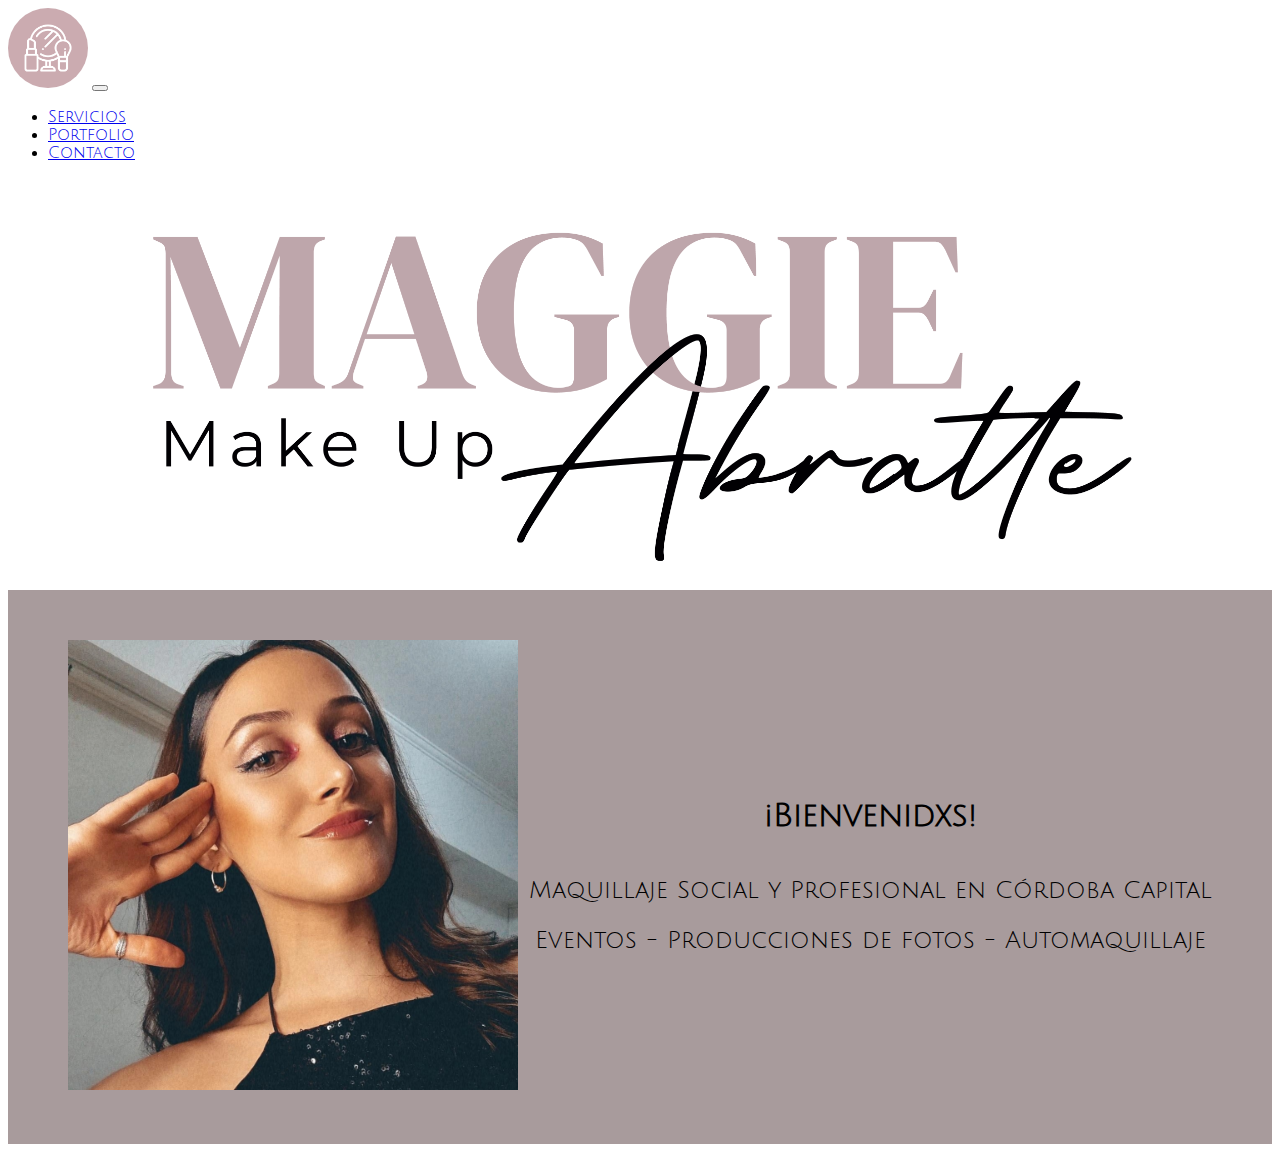
==== index.html @ 4ed0361c "creacion de repositorio, paginas, index y sass" ====
<!DOCTYPE html>
<html lang="es">
<head>
    <meta charset="UTF-8">
    <meta http-equiv="X-UA-Compatible" content="IE=edge">
    <meta name="viewport" content="width=device-width, initial-scale=1.0">
    <meta name="description" content="Maquillaje social y profesional en Cordoba Capital, Argentina">
    <meta name="keywords" content="maquillaje, producciones, bodas, egresos, graduacion, automaquillaje, visagismo, rostro">
    <link rel="stylesheet" href="./sass/main.css">
    <link rel="preconnect" href="https://fonts.googleapis.com">
    <link rel="preconnect" href="https://fonts.gstatic.com" crossorigin>
    <link href="https://fonts.googleapis.com/css2?family=Julius+Sans+One&display=swap" rel="stylesheet">
    <!-- CSS only -->
    <link href="https://cdn.jsdelivr.net/npm/bootstrap@5.2.2/dist/css/bootstrap.min.css" rel="stylesheet" integrity="sha384-Zenh87qX5JnK2Jl0vWa8Ck2rdkQ2Bzep5IDxbcnCeuOxjzrPF/et3URy9Bv1WTRi" crossorigin="anonymous">
    <title>MA Makeup</title>
</head>
<body>

<nav class="navbar navbar-expand-lg bg-light">
        <div class="container-fluid">
          <a class="navbar-brand">
            <img src="./assets/img/espejo.jpeg" alt="Logo index">
          </a>
          <button class="navbar-toggler" type="button" data-bs-toggle="collapse" data-bs-target="#navbarNav" aria-controls="navbarNav" aria-expanded="false" aria-label="Toggle navigation">
            <span class="navbar-toggler-icon"></span>
          </button>
          <div class="collapse navbar-collapse" id="navbarNav">
            <ul class="navbar-nav">
              <li class="nav-item">
                <a class="nav-link" href="./pages/servicios.html">Servicios</a>
              </li>
              <li class="nav-item">
                <a class="nav-link" href="./pages/portfolio.html">Portfolio</a>
              </li>
              <li class="nav-item">
                <a class="nav-link" href="./pages/contacto.html">Contacto</a>
              </li>
            </ul>
          </div>
        </div>
      </nav>

    <header>
      <img src="./assets/img/logo.png" alt="Imagen del logo" class="logo">
    </header>

    <main>
      <div class="flex-presentacion">
       <div class="flex-uno">
        <img src="./assets/img/maggie.jpeg" alt="Foto Maggie">
       </div> 

       <div class="flex-dos">
        <h1><strong>¡Bienvenidxs!</strong></h1> 
        <p> Maquillaje Social y Profesional en Córdoba Capital</p>
        <p> Eventos - Producciones de fotos - Automaquillaje</p>
       </div>
      </div>
    </main>

    <footer>
        
    </footer>

    <!-- JavaScript Bundle with Popper -->
<script src="https://cdn.jsdelivr.net/npm/bootstrap@5.2.2/dist/js/bootstrap.bundle.min.js" integrity="sha384-OERcA2EqjJCMA+/3y+gxIOqMEjwtxJY7qPCqsdltbNJuaOe923+mo//f6V8Qbsw3" crossorigin="anonymous"></script>
</body>
</html>
---- sass/main.css ----
.navbar {
  background-color: white;
}
.navbar .container-fluid {
  background-color: white;
}
.navbar .container-fluid .navbar-brand img {
  width: 80px;
  height: auto;
  border-radius: 50%;
}

.nav-item a {
  font-family: "Julius Sans One", sans-serif;
}

.logo {
  width: 100%;
  height: auto;
}

.flex-presentacion {
  background-color: #A89B9C;
  padding: 50px;
  display: flex;
  flex-direction: row;
  justify-content: space-evenly;
  align-items: center;
}
.flex-presentacion .flex-uno img {
  width: 450px;
  height: auto;
}
.flex-presentacion .flex-dos h1 {
  font-size: 2rem;
  font-family: "Julius Sans One", sans-serif;
  text-align: center;
  padding: 20px;
}
.flex-presentacion .flex-dos p {
  font-size: 1.5rem;
  font-family: "Julius Sans One", sans-serif;
  text-align: center;
}/*# sourceMappingURL=main.css.map */
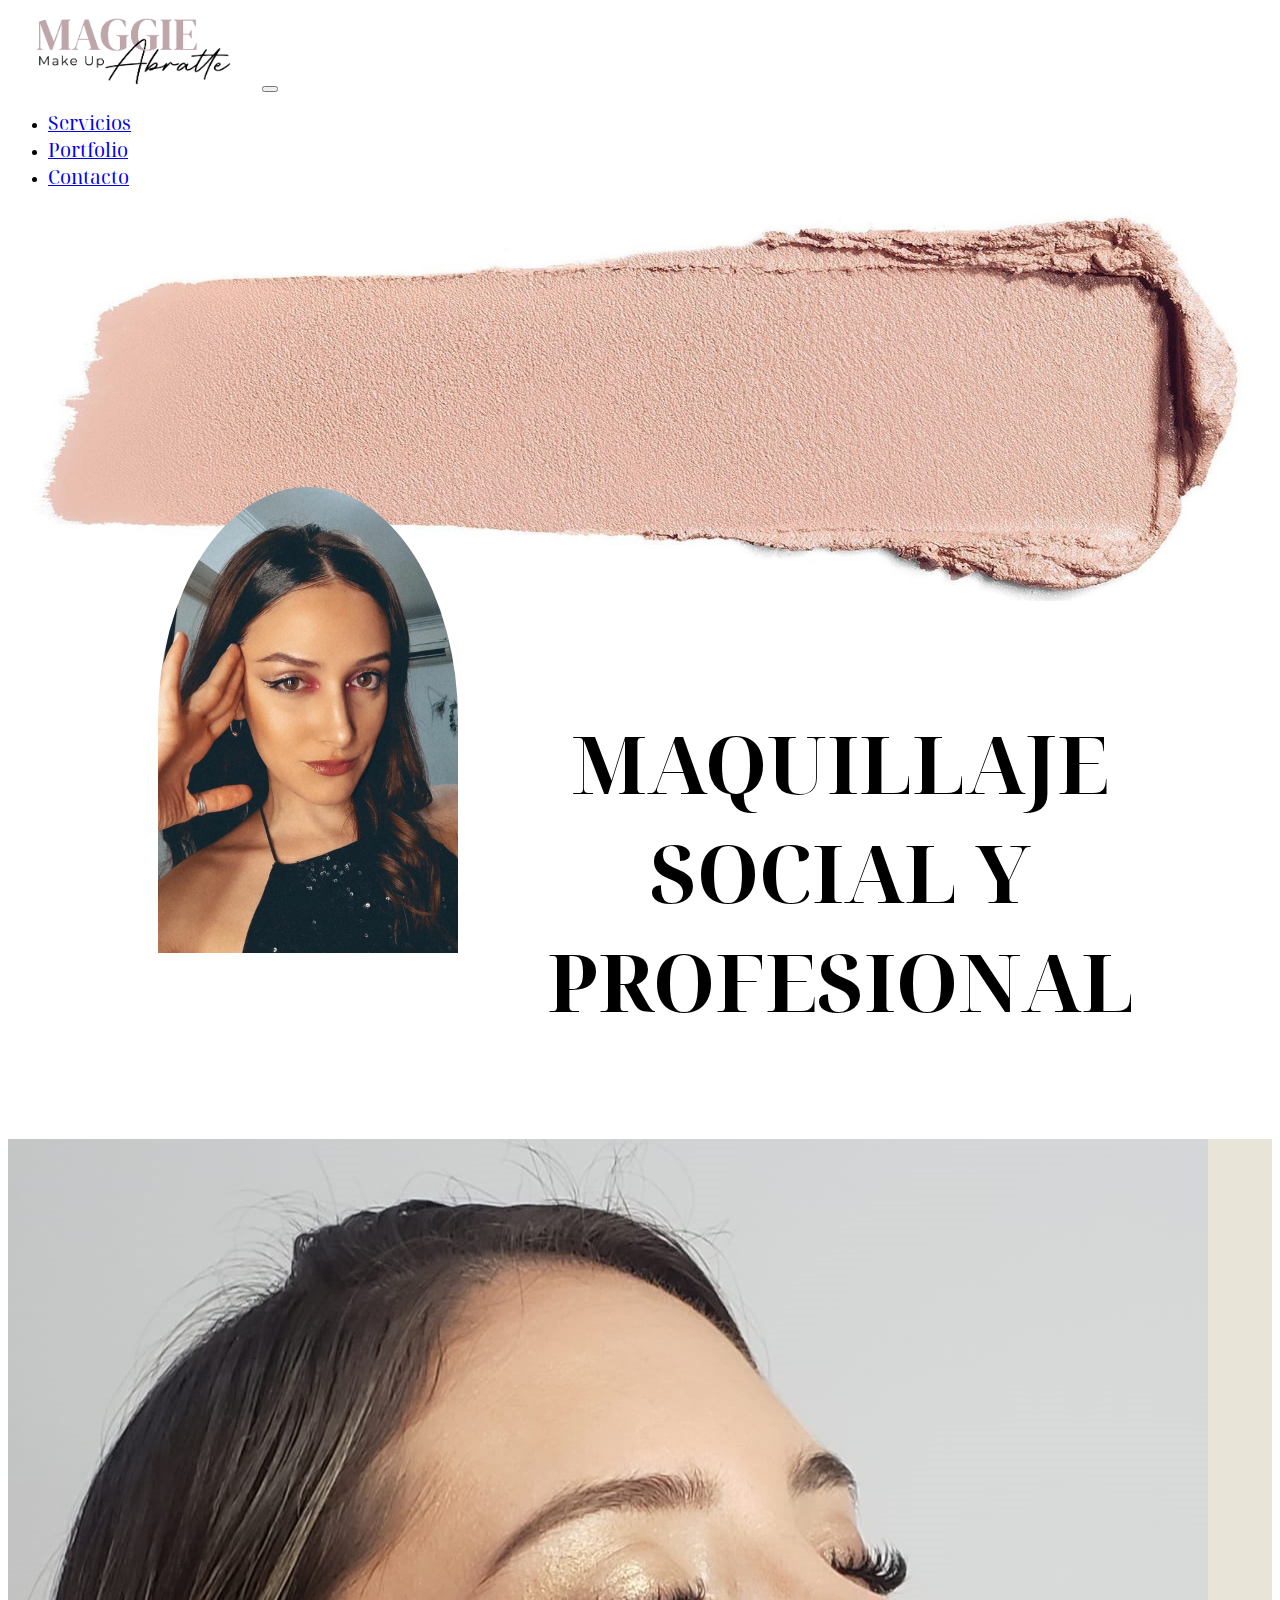
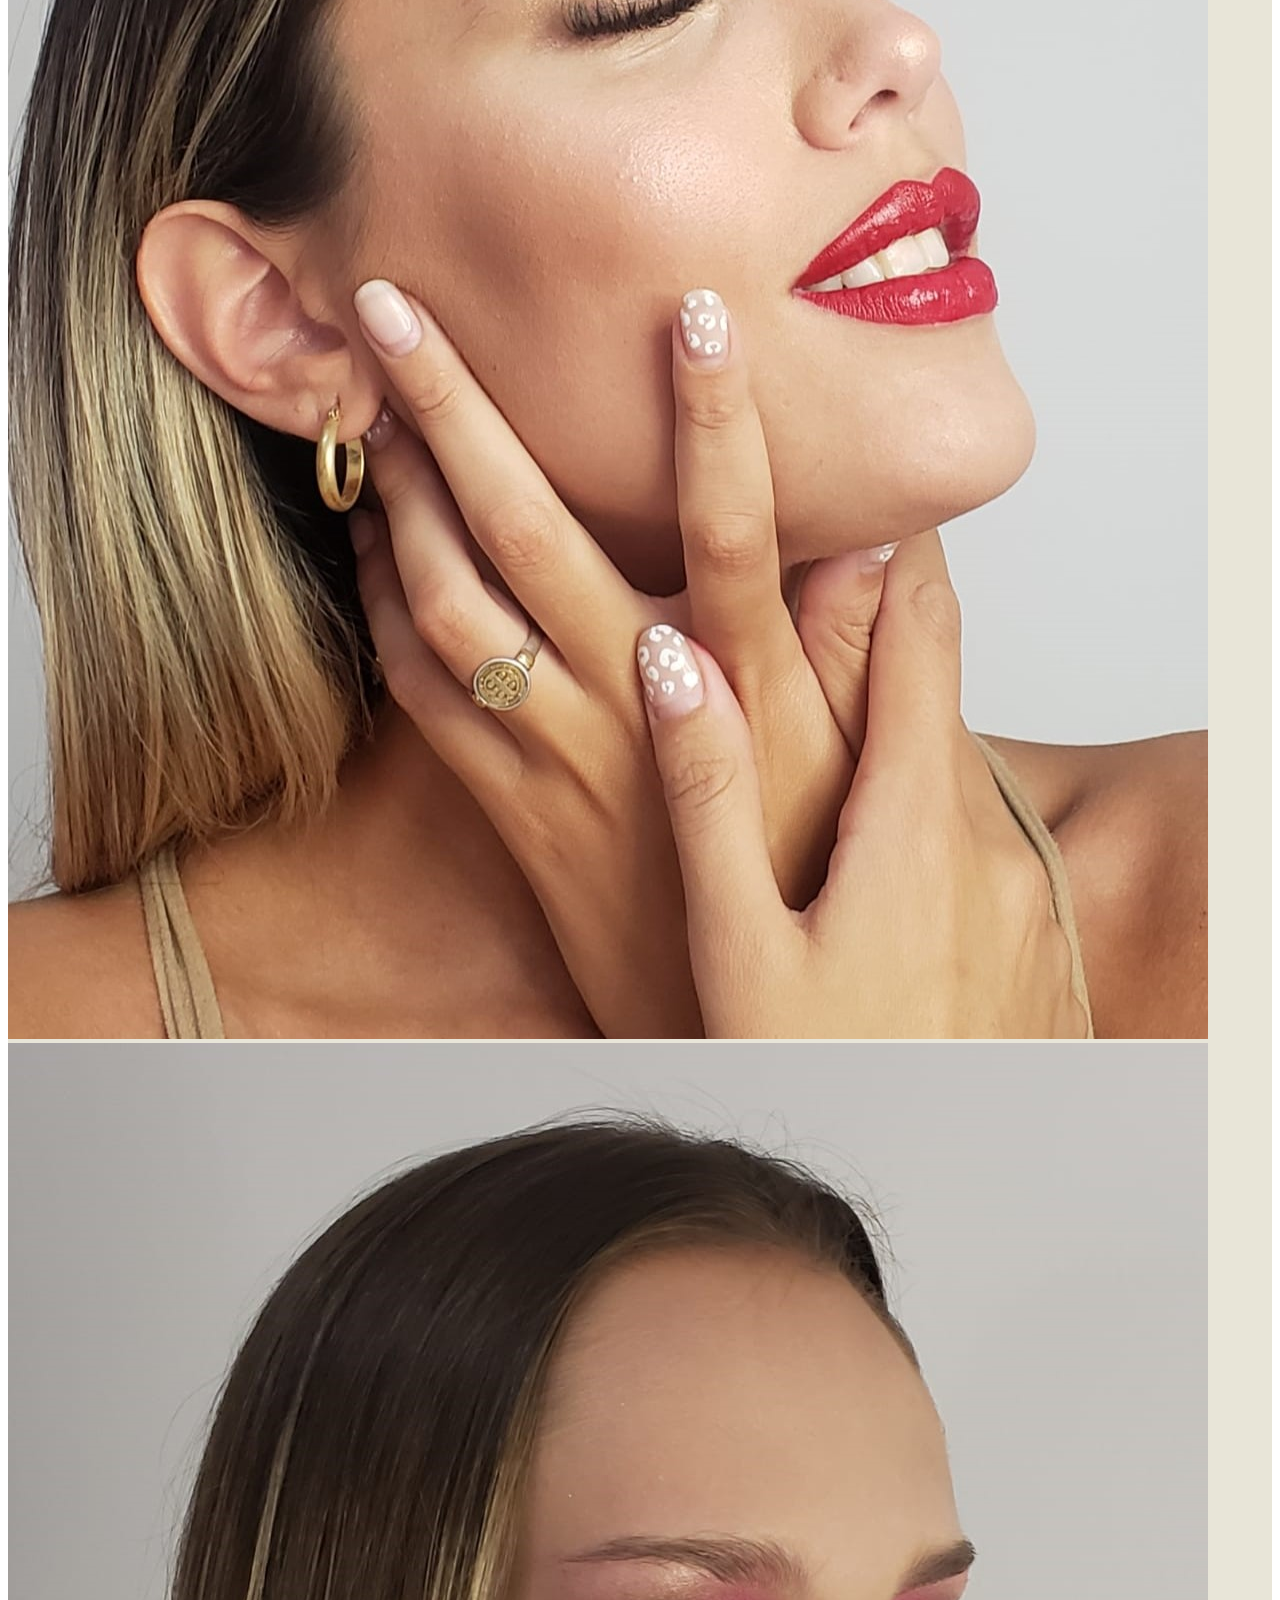
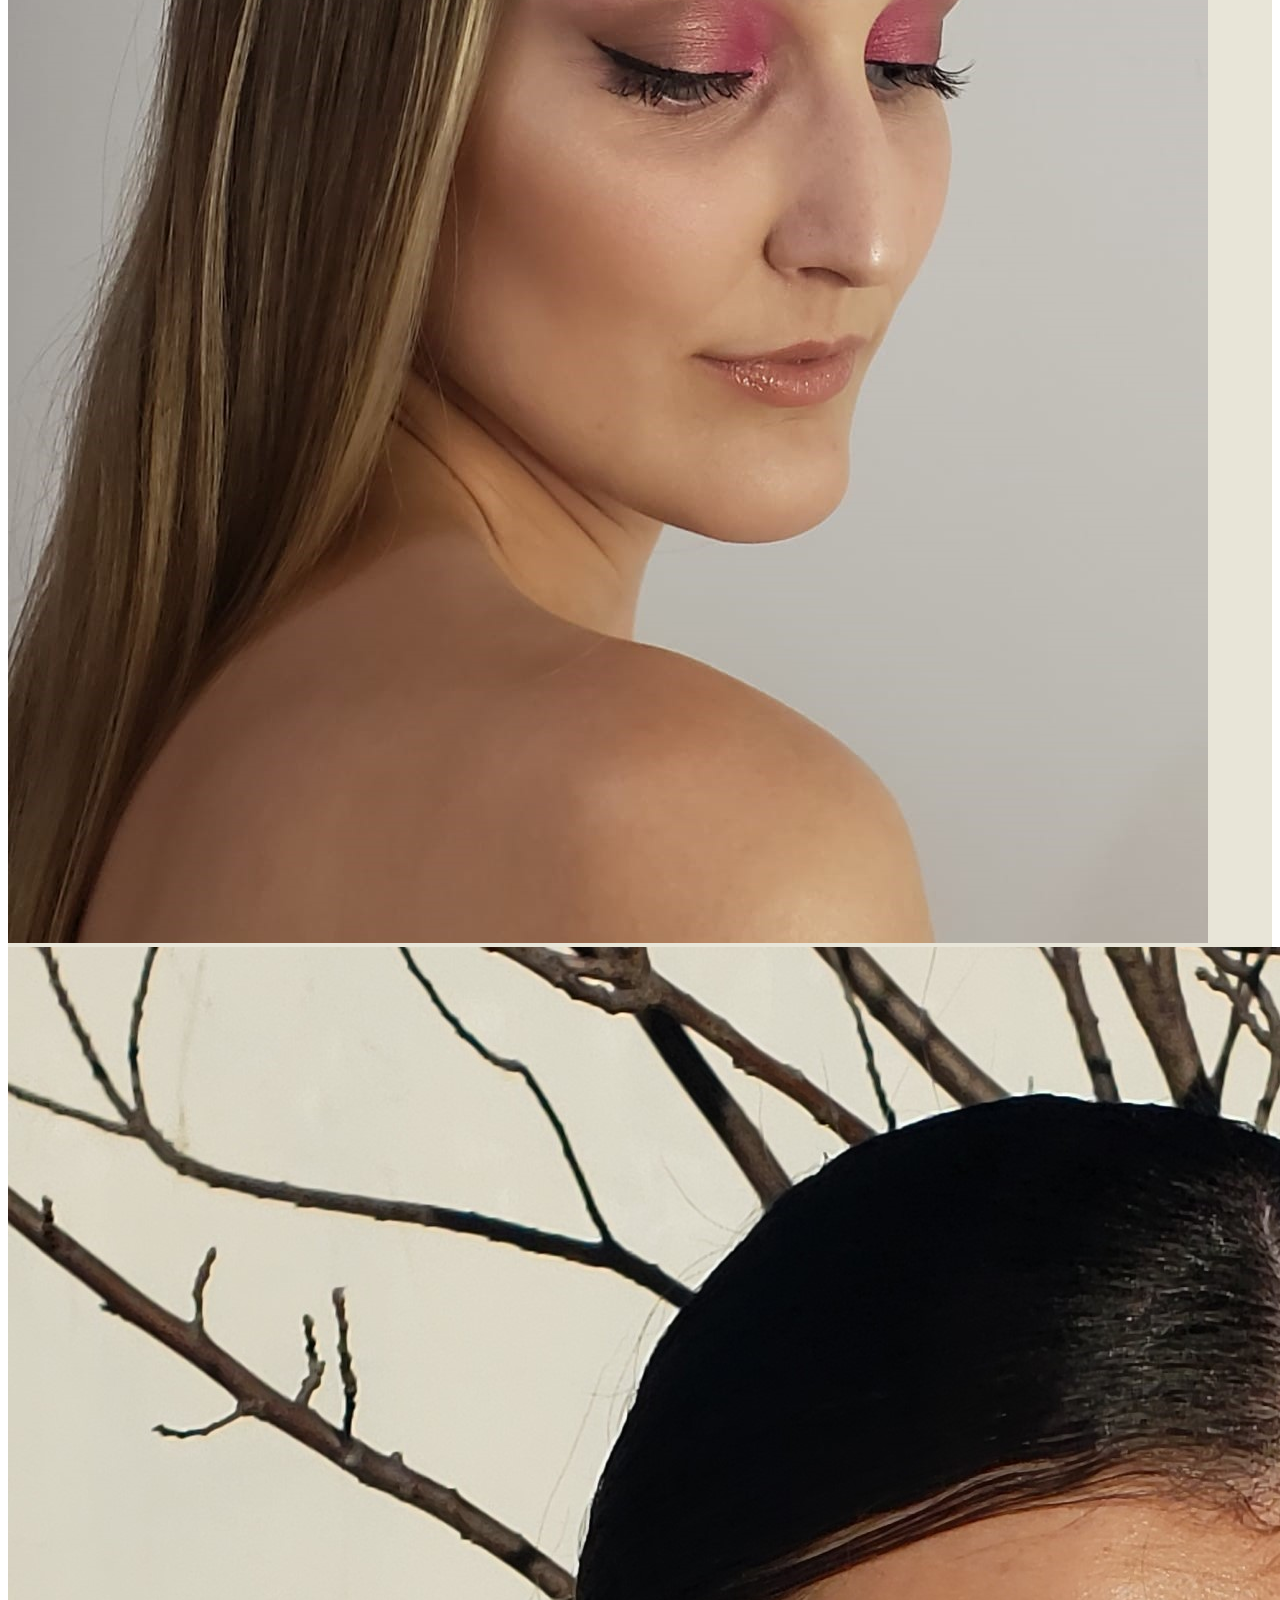
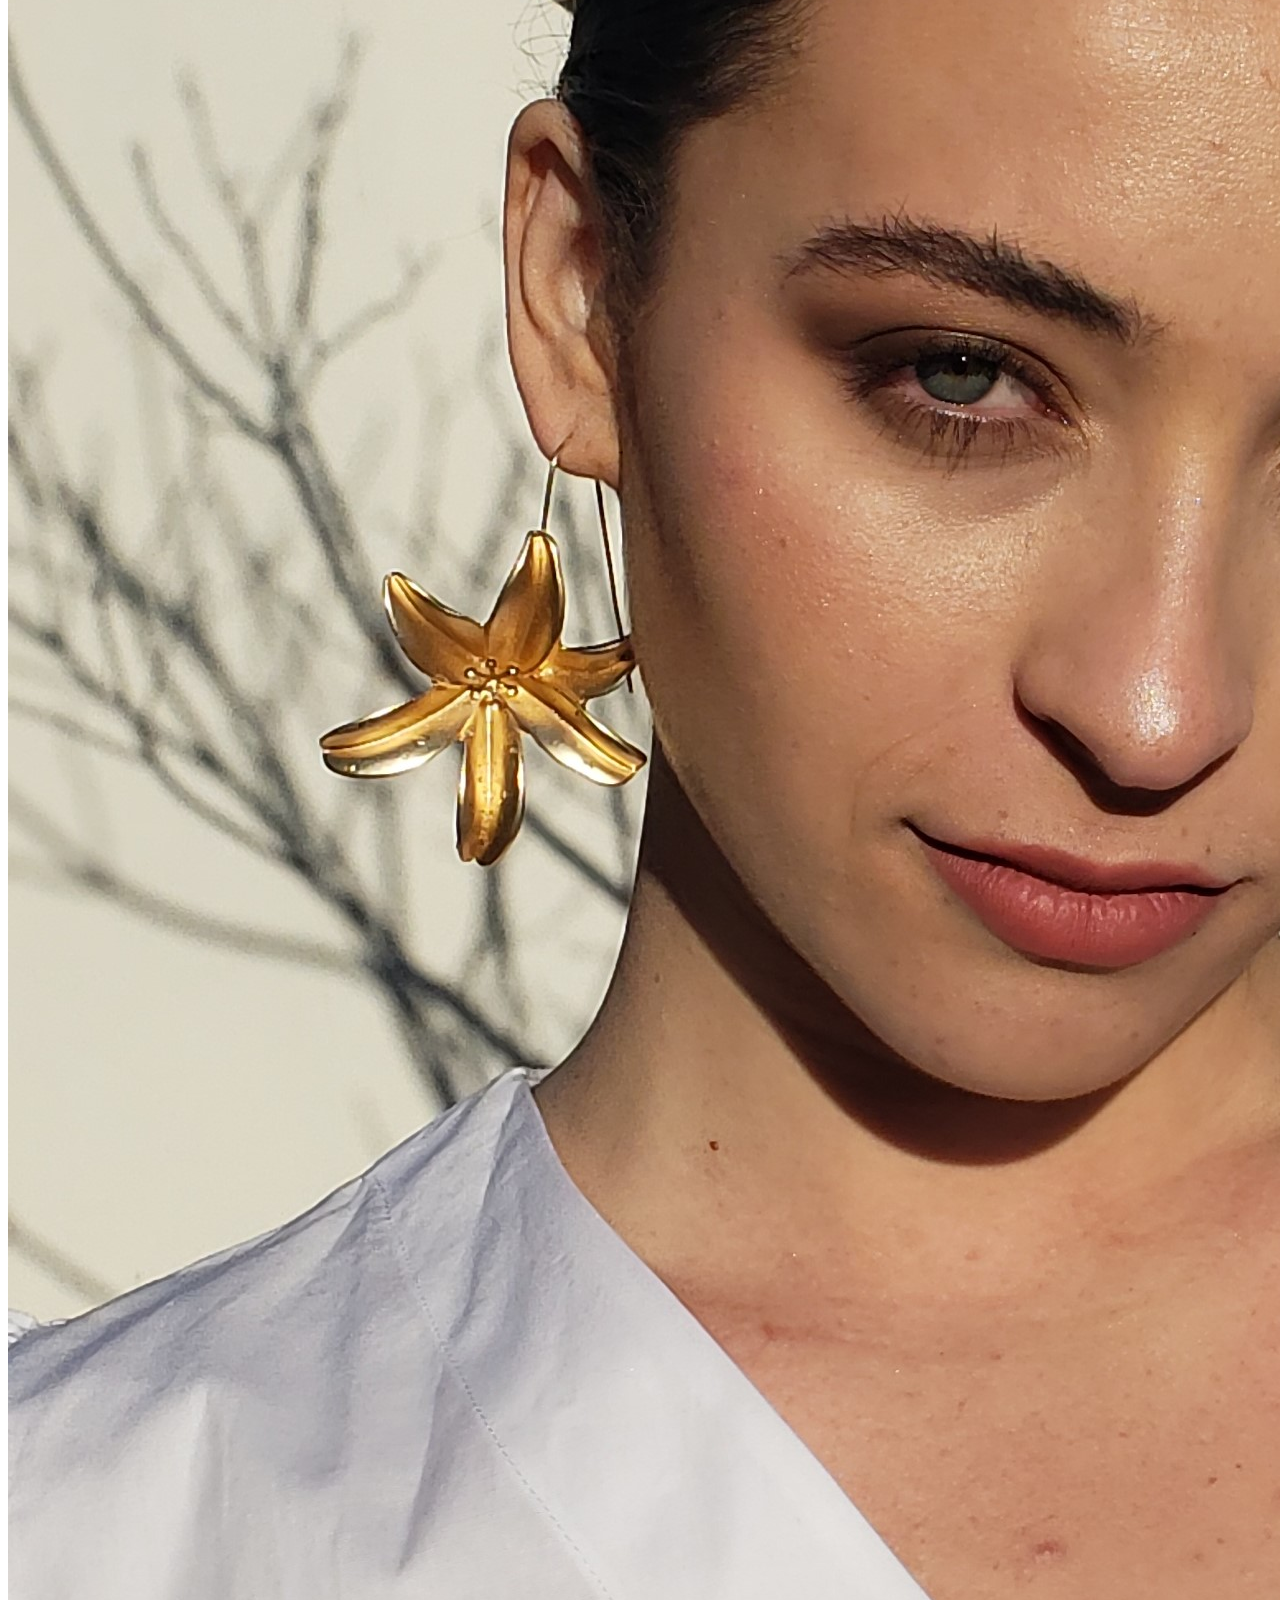
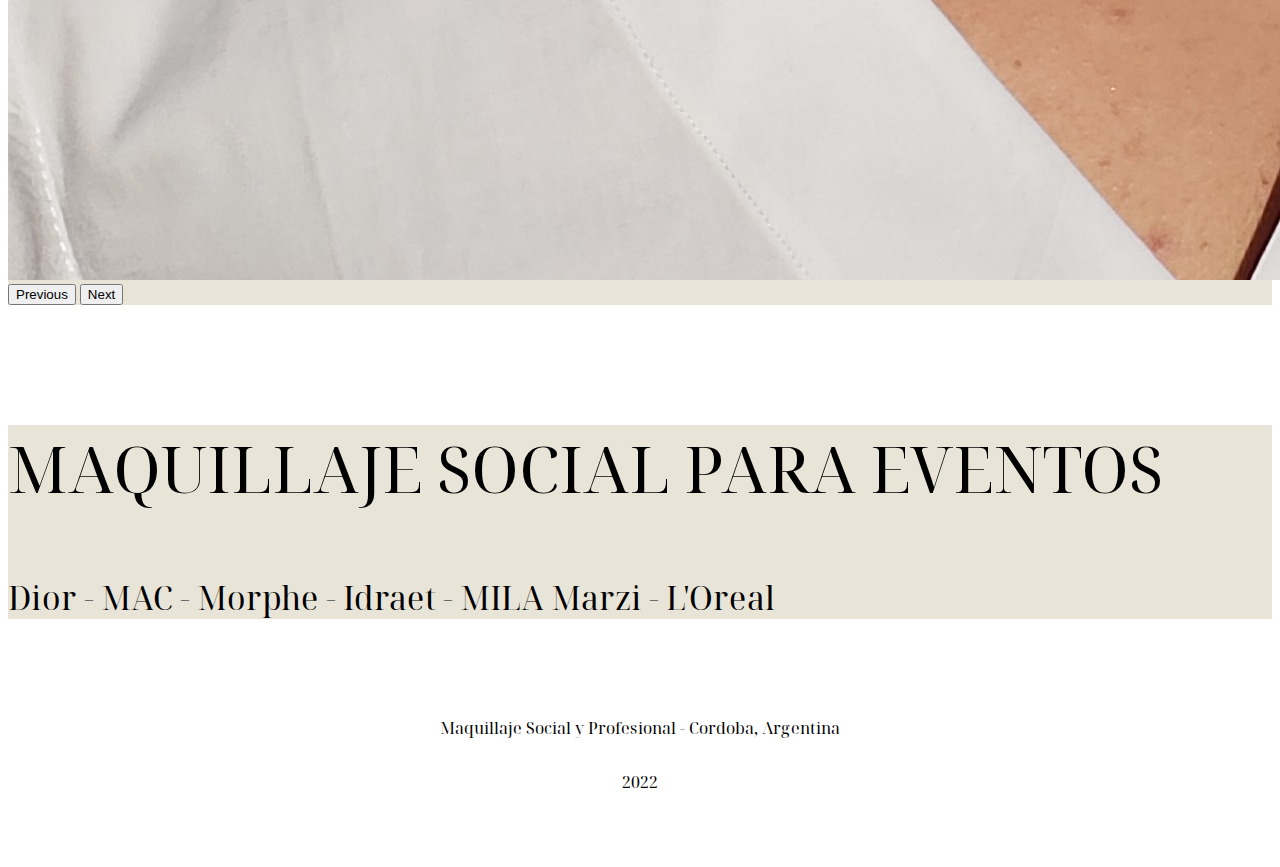
==== commit 8e29be21: "edicion de sass e index" ====
--- a/index.html
+++ b/index.html
@@ -9,7 +9,7 @@
     <link rel="stylesheet" href="./sass/main.css">
     <link rel="preconnect" href="https://fonts.googleapis.com">
     <link rel="preconnect" href="https://fonts.gstatic.com" crossorigin>
-    <link href="https://fonts.googleapis.com/css2?family=Julius+Sans+One&display=swap" rel="stylesheet">
+    <link href="https://fonts.googleapis.com/css2?family=Noto+Serif+Display:wght@300&display=swap" rel="stylesheet">
     <!-- CSS only -->
     <link href="https://cdn.jsdelivr.net/npm/bootstrap@5.2.2/dist/css/bootstrap.min.css" rel="stylesheet" integrity="sha384-Zenh87qX5JnK2Jl0vWa8Ck2rdkQ2Bzep5IDxbcnCeuOxjzrPF/et3URy9Bv1WTRi" crossorigin="anonymous">
     <title>MA Makeup</title>
@@ -19,7 +19,7 @@
 <nav class="navbar navbar-expand-lg bg-light">
         <div class="container-fluid">
           <a class="navbar-brand">
-            <img src="./assets/img/espejo.jpeg" alt="Logo index">
+            <img src="./assets/img/logo.png" alt="Logo index">
           </a>
           <button class="navbar-toggler" type="button" data-bs-toggle="collapse" data-bs-target="#navbarNav" aria-controls="navbarNav" aria-expanded="false" aria-label="Toggle navigation">
             <span class="navbar-toggler-icon"></span>
@@ -41,25 +41,58 @@
       </nav>
 
     <header>
-      <img src="./assets/img/logo.png" alt="Imagen del logo" class="logo">
+      <img src="./assets/img/portada2.jpg" alt="Imagen del logo" class="logo">
     </header>
 
     <main>
       <div class="flex-presentacion">
        <div class="flex-uno">
-        <img src="./assets/img/maggie.jpeg" alt="Foto Maggie">
+        <img src="./assets/img/maggie1.jpeg" alt="Foto Maggie">
        </div> 
 
        <div class="flex-dos">
-        <h1><strong>¡Bienvenidxs!</strong></h1> 
-        <p> Maquillaje Social y Profesional en Córdoba Capital</p>
-        <p> Eventos - Producciones de fotos - Automaquillaje</p>
+        <h1>MAQUILLAJE SOCIAL Y PROFESIONAL</h1>
        </div>
+      </div>
+
+      <div class="container text-center">
+        <div class="row">
+          <div class="col-sm-6">
+            <div id="carouselExampleControls" class="carousel slide" data-bs-ride="carousel">
+              <div class="carousel-inner">
+                <div class="carousel-item active">
+                  <img src="./assets/img/social.jpeg" class="d-block w-100" alt="img social">
+                </div>
+                <div class="carousel-item">
+                  <img src="./assets/img/social1.jpeg" class="d-block w-100" alt="img social">
+                </div>
+                <div class="carousel-item">
+                  <img src="./assets/img/social2.jpg" class="d-block w-100" alt="img social">
+                </div>
+              </div>
+              <button class="carousel-control-prev" type="button" data-bs-target="#carouselExampleControls" data-bs-slide="prev">
+                <span class="carousel-control-prev-icon" aria-hidden="true"></span>
+                <span class="visually-hidden">Previous</span>
+              </button>
+              <button class="carousel-control-next" type="button" data-bs-target="#carouselExampleControls" data-bs-slide="next">
+                <span class="carousel-control-next-icon" aria-hidden="true"></span>
+                <span class="visually-hidden">Next</span>
+              </button>
+            </div>
+          </div>
+          <div class="col-sm-6">
+            <p class="encabezado">MAQUILLAJE SOCIAL PARA EVENTOS</p>
+            <p class="marcas">Dior - MAC - Morphe - Idraet - MILA Marzi - L'Oreal</p>
+          </div>
+        </div>
       </div>
     </main>
 
     <footer>
-        
+        <div>
+          <p>Maquillaje Social y Profesional - Cordoba, Argentina</p>
+          <p>2022</p>
+        </div>
     </footer>
 
     <!-- JavaScript Bundle with Popper -->
--- a/sass/main.css
+++ b/sass/main.css
@@ -5,13 +5,14 @@
   background-color: white;
 }
 .navbar .container-fluid .navbar-brand img {
-  width: 80px;
+  width: 250px;
   height: auto;
   border-radius: 50%;
 }
 
 .nav-item a {
-  font-family: "Julius Sans One", sans-serif;
+  font-family: "Noto Serif Display", serif;
+  font-size: 1.2rem;
 }
 
 .logo {
@@ -20,7 +21,7 @@
 }
 
 .flex-presentacion {
-  background-color: #A89B9C;
+  background-color: white;
   padding: 50px;
   display: flex;
   flex-direction: row;
@@ -28,17 +29,43 @@
   align-items: center;
 }
 .flex-presentacion .flex-uno img {
-  width: 450px;
+  width: 300px;
   height: auto;
+  border-top-left-radius: 80%;
+  border-top-right-radius: 80%;
+  margin-top: -300px;
+  margin-left: 100px;
 }
 .flex-presentacion .flex-dos h1 {
+  font-size: 5rem;
+  font-family: "Noto Serif Display", serif;
+  text-align: center;
+}
+
+.carousel-item {
+  width: 500px;
+}
+
+.col-sm-6 {
+  background-color: #E8E5D8;
+}
+.col-sm-6 .encabezado {
+  font-family: "Noto Serif Display", serif;
+  align-items: center;
+  font-size: 4rem;
+  margin-top: 120px;
+}
+.col-sm-6 .marcas {
+  font-family: "Noto Serif Display", serif;
   font-size: 2rem;
-  font-family: "Julius Sans One", sans-serif;
-  text-align: center;
-  padding: 20px;
 }
-.flex-presentacion .flex-dos p {
-  font-size: 1.5rem;
-  font-family: "Julius Sans One", sans-serif;
-  text-align: center;
+
+footer div {
+  display: flex;
+  flex-direction: column;
+  justify-content: space-evenly;
+  align-items: center;
+  background-color: white;
+  font-family: "Noto Serif Display", serif;
+  padding: 50px;
 }/*# sourceMappingURL=main.css.map */